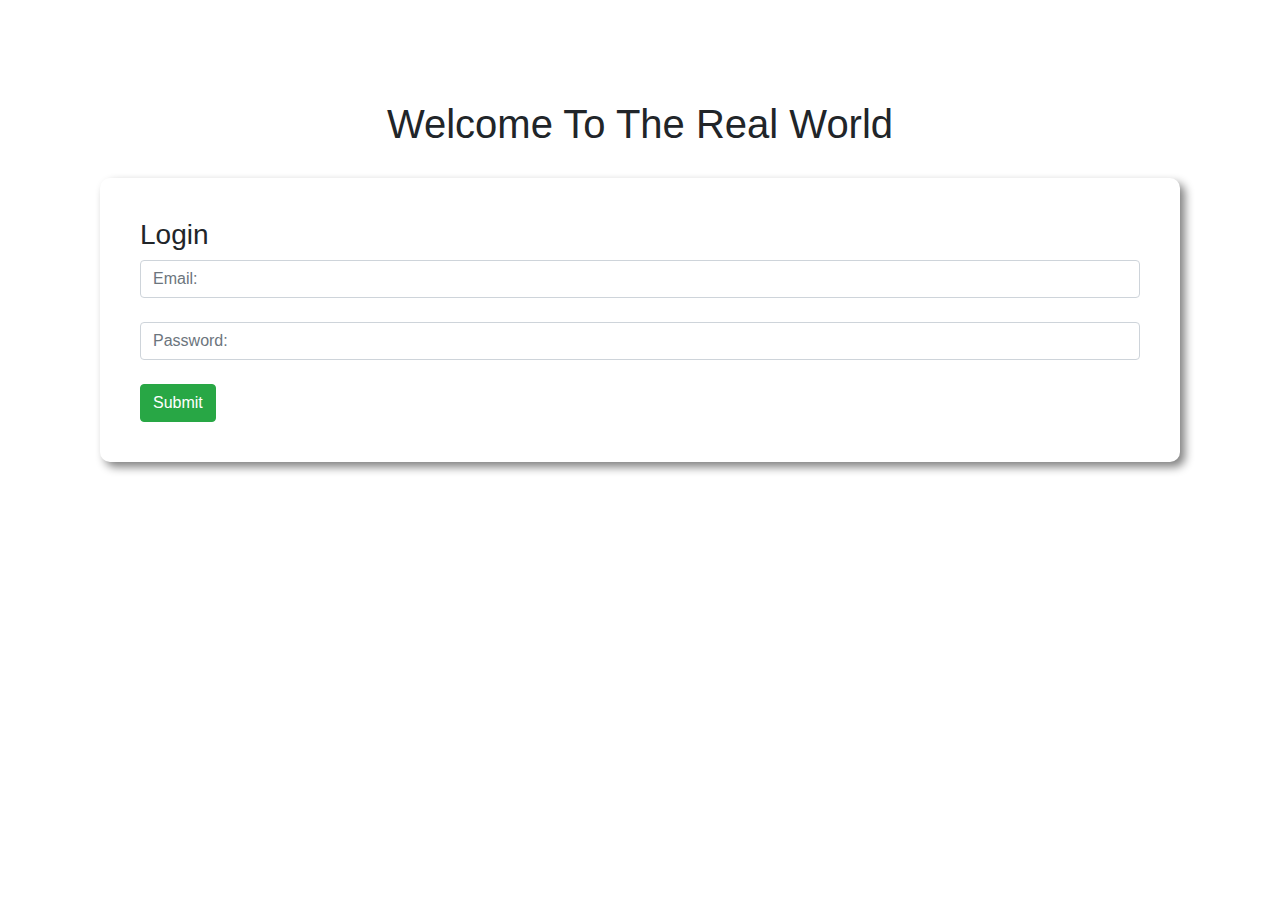
==== bank-project/index.html @ af40a982 "initial commit" ====
<!DOCTYPE html>
<html lang="en">

<head>
    <meta charset="UTF-8" />
    <meta http-equiv="X-UA-Compatible" content="IE=edge" />
    <meta name="viewport" content="width=device-width, initial-scale=1.0" />
    <title>Welcome TO The Real World</title>
    <link rel="stylesheet" href="https://cdn.jsdelivr.net/npm/bootstrap@4.4.1/dist/css/bootstrap.min.css"
        integrity="sha384-Vkoo8x4CGsO3+Hhxv8T/Q5PaXtkKtu6ug5TOeNV6gBiFeWPGFN9MuhOf23Q9Ifjh" crossorigin="anonymous" />
    <link rel="stylesheet" href="css/style.css" />
    <script src="js/script.js" defer></script>
</head>

<body>
    <div id="login-area">
        <h1 class="text-center">Welcome To The Real World</h1>
        <div class="submit-area">
            <h3>Login</h3>
            <input type="email" name="" class="form-control" placeholder="Email: " required/><br />
            <input type="password" name="" class="form-control" placeholder="Password: " required/><br />
            <button id="login" class="btn btn-success">Submit</button>
        </div>
    </div>
    <!-- Transaction Area -->
    <div id="transaction-area">
        <div class="row">
            <div class="col-md-4">
                <div class="deposite status">
                    <h3>Deposite</h3>
                    <h1>$<span id="currentDeposit">00</span></h1>
                </div>
            </div>
            <div class="col-md-4">
                <div class="widthdraw status">
                    <h3>Widthdraw</h3>
                    <h1>$<span id="currentWidthdraw">00</span></h1>
                </div>
            </div>
            <div class="col-md-4">
                <div class="ballance status">
                    <h3>Ballance</h3>
                    <h1>$<span id="currentBallance">1240</span></h1>
                </div>
            </div>
        </div>
        <div class="row">
            <div class="col-md-6">
                <div class="transaction-box">
                    <h3>Deposite</h3>
                    <input type="text" class="form-control" id="deposit-amount"
                        placeholder="$ amount you want to deposite." /><br />
                    <button id="deposit-btn" class="btn btn-success">Deposite</button>
                </div>
            </div>
            <div class="col-md-6">
                <div class="transaction-box">
                    <h3>Widthdraw</h3>
                    <input type="text" class="form-control" id="widthdraw-amount"
                        placeholder="$ amount you want to widthdraw." /><br />
                    <button id="widthdraw-btn" class="btn btn-success">
                        Widthdraw
                    </button>
                </div>
            </div>
        </div>
    </div>
</body>

</html>
---- bank-project/css/style.css ----
body{
    padding: 100px;
  }
  
  .submit-area{
    margin-top: 30px;
    padding: 40px;
    border-radius: 10px;
    box-shadow:  5px 5px 10px gray;
  }
  /* Transaction Area */
  #transaction-area{
    display: none;
  }
  
  .status{
    margin: 0 20px;
    padding: 40px;
    border-radius: 10px;
    color: white;
    font-weight: 600;
  }
  
  .deposite{
    background-color: slateblue;
  }
  .widthdraw{
    background-color: salmon;
  }
  
  .ballance{
    background-color: orange;
  }
  
  .transaction-box{
    margin: 150px 30px 0px 30px;
    padding: 50px;
    border-radius: 10px;
    box-shadow:  5px 5px 10px gray;
  }
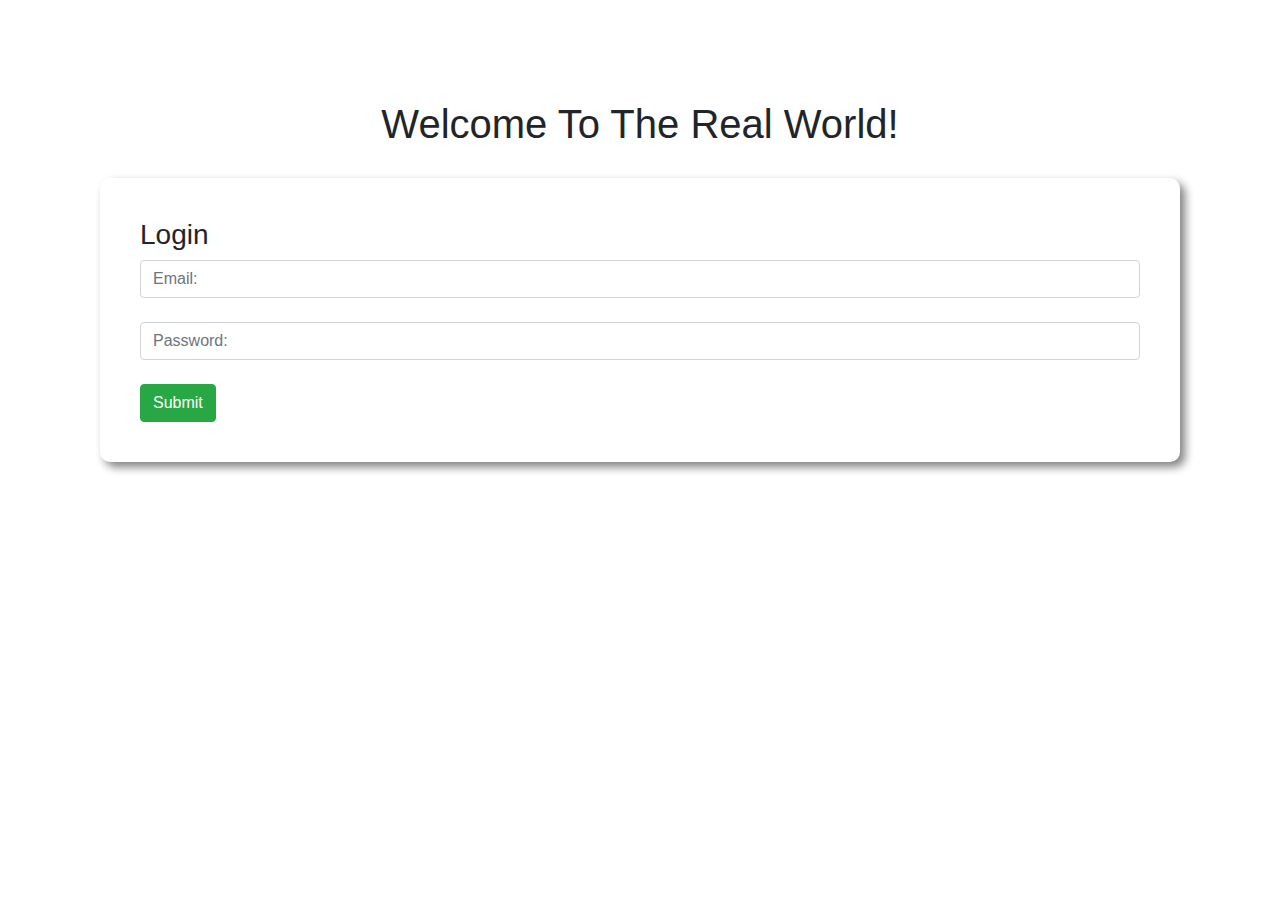
==== commit 22cdcce0: "added new function" ====
--- a/bank-project/index.html
+++ b/bank-project/index.html
@@ -14,7 +14,7 @@
 
 <body>
     <div id="login-area">
-        <h1 class="text-center">Welcome To The Real World</h1>
+        <h1 class="text-center">Welcome To The Real World!</h1>
         <div class="submit-area">
             <h3>Login</h3>
             <input type="email" name="" class="form-control" placeholder="Email: " required/><br />
